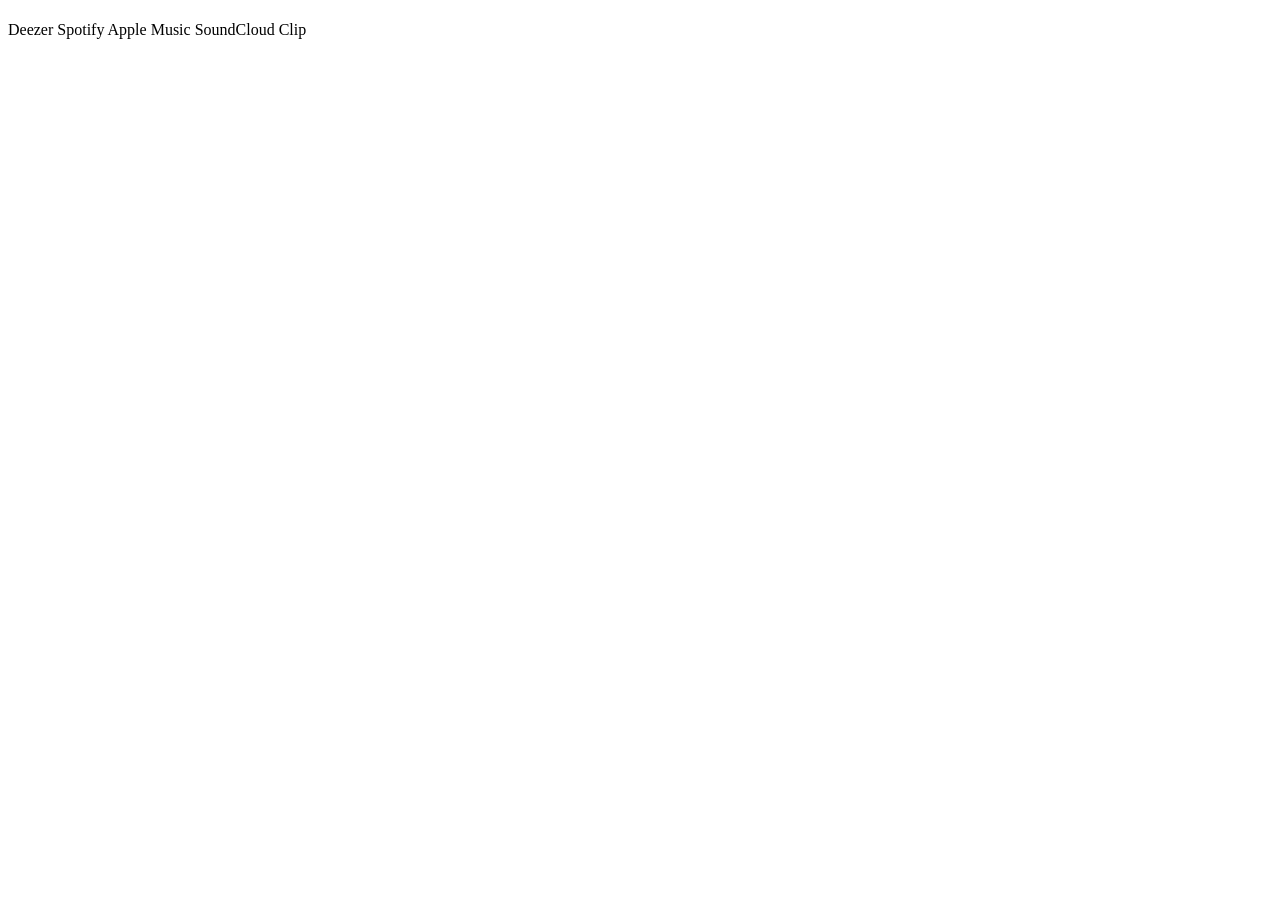
==== album.html @ c51f28ea "Ajout JSON GrayGrey et page album scriptée" ====
<!DOCTYPE html>
<html>
<head>
    <title>Album</title>  <!-- Affiche un Titre "Album" sur la page -->
</head>

<body>

    <h1 id="album"></h1>
    <h2 id="artist"></h2>

    <p id="date"></p>
    <p id="albumlength"></p>
    <p id="tracks"></p>

    <a id="deezer">Deezer</a>    <!-- La balise <a> correspond à une définition d'hyperlink. Après l'Id, on écrit ce qui est affiché sur la page -->
    <a id="spotify">Spotify</a>
    <a id="appleMusic">Apple Music</a>
    <a id="soundcloud">SoundCloud</a>
    <a id="clip">Clip</a>

    <script>  //<!-- les navigateurs comprennent qu'il faut exécuter du JavaScript après une balise HTML <script> -->
        fetch("albums/GrayGrey.json")    //fetch demande au navigateur de récupérer une ressource. Cela peut prendre un petit moment, d'où "then" après. 
            .then(response => response.json())    //Then = Une fois que tu as reçu la réponse du serveur, interprète la en JSON. 
            .then(data => {                       //Then = Après l'interprétation de la réponse JSON, renomme la "data".
                document.getElementById("album").textContent = data.album;    //Le JSON est désormais un objet appelé data, on peut donc appeler ses variables avec data.variable
                document.getElementById("artist").textContent = data.artist;  //"document" représente la page HTML actuelle  
                document.getElementById("date").textContent = data.date;      //On assigne à l'Id de la page HTML actuelle le contenu de la variable du JSON (data.xxxx)
                document.getElementById("albumlength").textContent = data.albumlength;
                document.getElementById("tracks").textContent = data.tracks;

                document.getElementById("deezer").href = data.deezer;           //Pour les liens, .href modifie la destination du lien, (lien caché)   
                document.getElementById("spotify").href = data.spotify;
                document.getElementById("appleMusic").href = data.appleMusic;
                document.getElementById("soundcloud").href = data.soundCloud;
                document.getElementById("clip").href = data.clip;
            });
    </script>

</body>
</html>
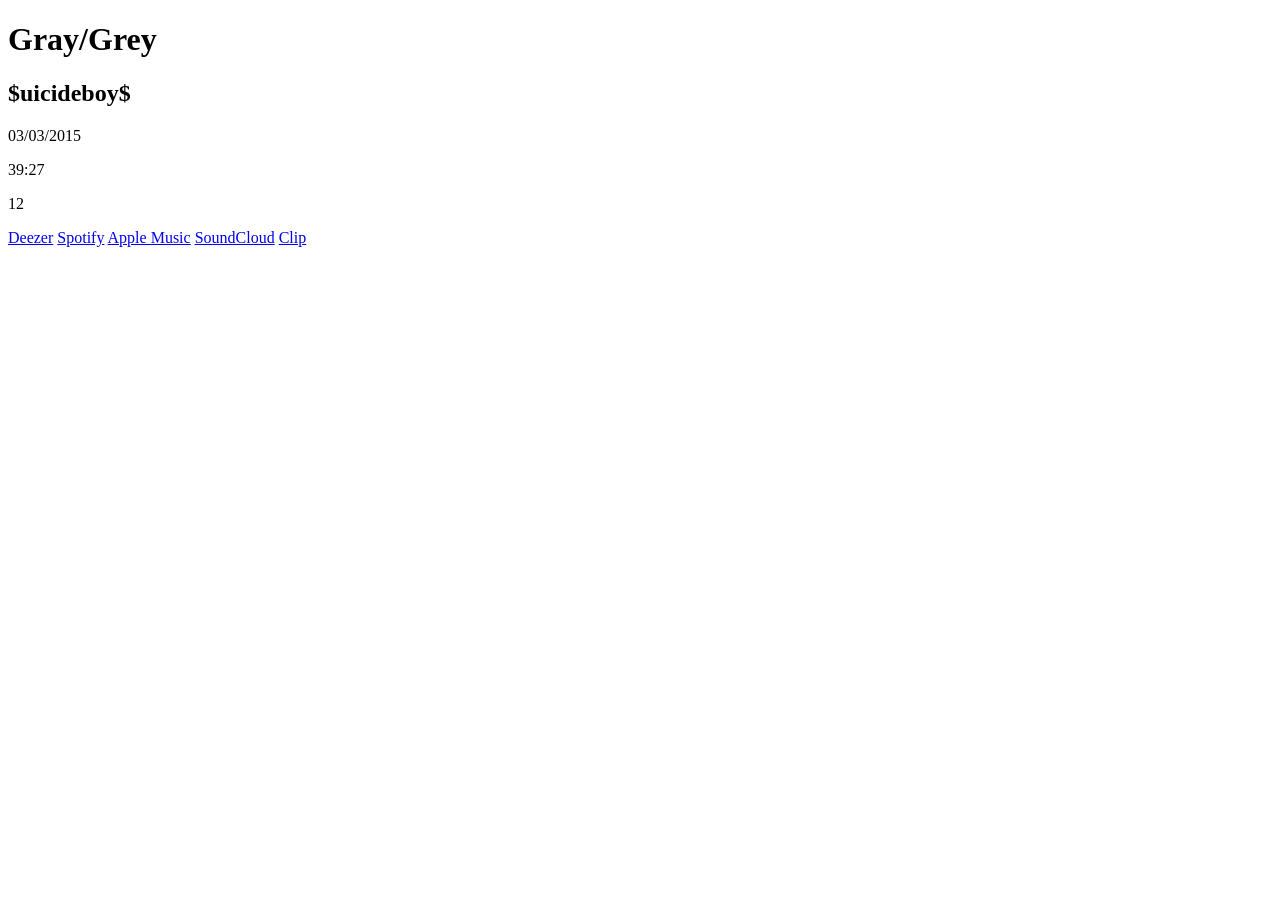
==== commit e5e12e68: "correctif Dossier Albums dans le fetch" ====
--- a/album.html
+++ b/album.html
@@ -20,7 +20,7 @@
     <a id="clip">Clip</a>
 
     <script>  //<!-- les navigateurs comprennent qu'il faut exécuter du JavaScript après une balise HTML <script> -->
-        fetch("albums/GrayGrey.json")    //fetch demande au navigateur de récupérer une ressource. Cela peut prendre un petit moment, d'où "then" après. 
+        fetch("Albums/GrayGrey.json")    //fetch demande au navigateur de récupérer une ressource. Cela peut prendre un petit moment, d'où "then" après. 
             .then(response => response.json())    //Then = Une fois que tu as reçu la réponse du serveur, interprète la en JSON. 
             .then(data => {                       //Then = Après l'interprétation de la réponse JSON, renomme la "data".
                 document.getElementById("album").textContent = data.album;    //Le JSON est désormais un objet appelé data, on peut donc appeler ses variables avec data.variable
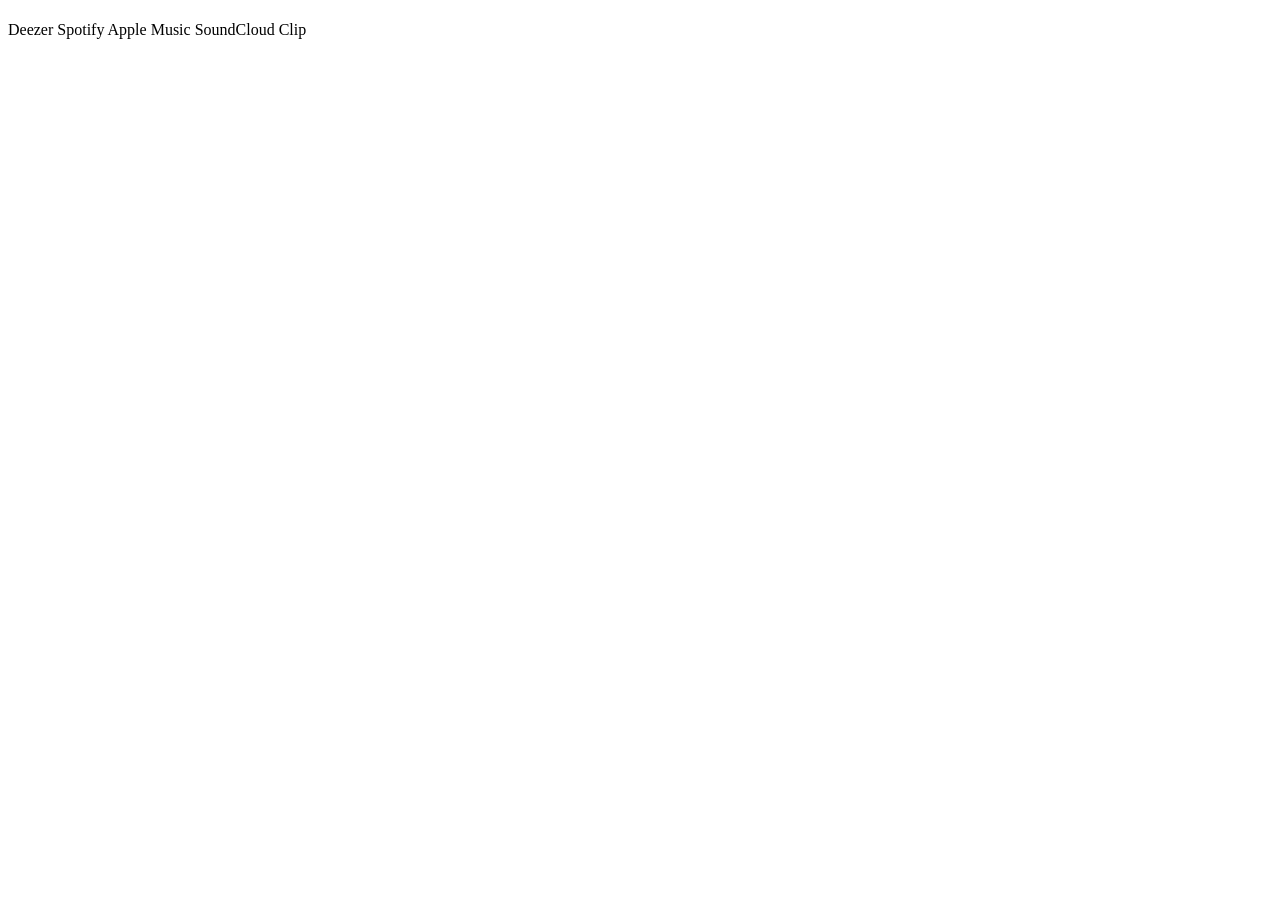
==== commit d3747d93: "Fonctionnement dynamique de la page album.html avec ?id" ====
--- a/album.html
+++ b/album.html
@@ -15,12 +15,16 @@
 
     <a id="deezer">Deezer</a>    <!-- La balise <a> correspond à une définition d'hyperlink. Après l'Id, on écrit ce qui est affiché sur la page -->
     <a id="spotify">Spotify</a>
-    <a id="appleMusic">Apple Music</a>
+    <a id="applemusic">Apple Music</a>
     <a id="soundcloud">SoundCloud</a>
     <a id="clip">Clip</a>
 
+
     <script>  //<!-- les navigateurs comprennent qu'il faut exécuter du JavaScript après une balise HTML <script> -->
-        fetch("Albums/GrayGrey.json")    //fetch demande au navigateur de récupérer une ressource. Cela peut prendre un petit moment, d'où "then" après. 
+        const params = new URLSearchParams(window.location.search);  //window.location.search récupère la partie de l'URL située après "?", par exemple "id=album1", et la stocke dans params
+        const id = params.get("id");      //Ici on récupère uniquement la valeur de l'id à partir de params, par exemple "album1", et o, stock dans "id"
+
+        fetch("Albums/" + id + ".json")    //fetch demande au navigateur de récupérer une ressource. Cela peut prendre un petit moment, d'où "then" après. 
             .then(response => response.json())    //Then = Une fois que tu as reçu la réponse du serveur, interprète la en JSON. 
             .then(data => {                       //Then = Après l'interprétation de la réponse JSON, renomme la "data".
                 document.getElementById("album").textContent = data.album;    //Le JSON est désormais un objet appelé data, on peut donc appeler ses variables avec data.variable
@@ -31,8 +35,8 @@
 
                 document.getElementById("deezer").href = data.deezer;           //Pour les liens, .href modifie la destination du lien, (lien caché)   
                 document.getElementById("spotify").href = data.spotify;
-                document.getElementById("appleMusic").href = data.appleMusic;
-                document.getElementById("soundcloud").href = data.soundCloud;
+                document.getElementById("applemusic").href = data.applemusic;
+                document.getElementById("soundcloud").href = data.soundcloud;
                 document.getElementById("clip").href = data.clip;
             });
     </script>
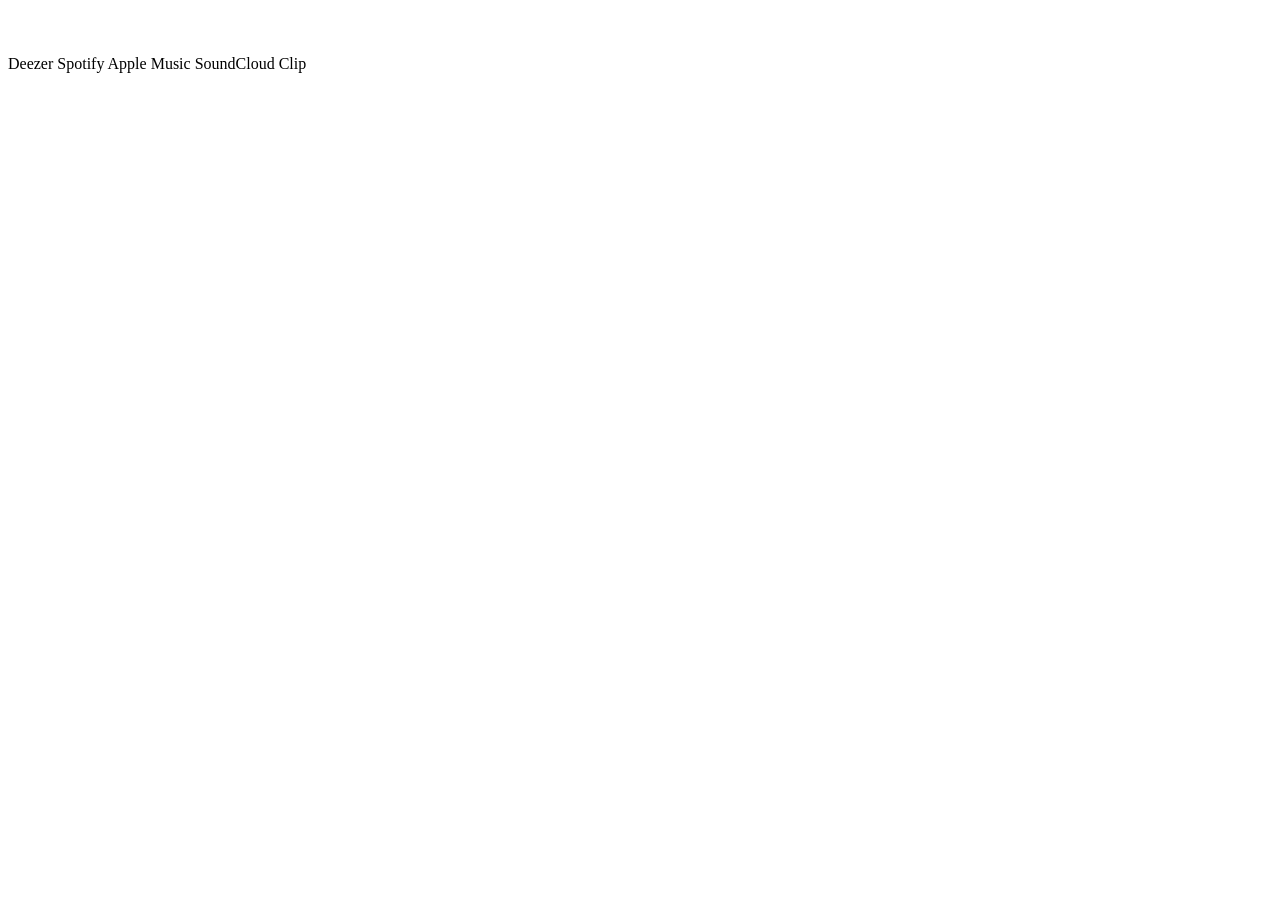
==== commit 3e834aae: "ajout d'une image pour GrayGrey" ====
--- a/album.html
+++ b/album.html
@@ -8,6 +8,8 @@
 
     <h1 id="album"></h1>
     <h2 id="artist"></h2>
+
+    <img id="cover"></h2>     <!-- La balise <img> permet d'afficher une image. -->
 
     <p id="date"></p>
     <p id="albumlength"></p>
@@ -24,12 +26,12 @@
         const params = new URLSearchParams(window.location.search);  //window.location.search récupère la partie de l'URL située après "?", par exemple "id=album1", et la stocke dans params
         const id = params.get("id");      //Ici on récupère uniquement la valeur de l'id à partir de params, par exemple "album1", et o, stock dans "id"
 
-        fetch("Albums/" + id + ".json")    //fetch demande au navigateur de récupérer une ressource. Cela peut prendre un petit moment, d'où "then" après. 
+        fetch("Albums/" + id + ".json")    //fetch demande au navigateur de récupérer une ressource. Cela peut prendre un petit moment, d'où "then" après. Ici la ressources est variabilisée graçe à l'Id passé dans l'Url
             .then(response => response.json())    //Then = Une fois que tu as reçu la réponse du serveur, interprète la en JSON. 
             .then(data => {                       //Then = Après l'interprétation de la réponse JSON, renomme la "data".
-                document.getElementById("album").textContent = data.album;    //Le JSON est désormais un objet appelé data, on peut donc appeler ses variables avec data.variable
-                document.getElementById("artist").textContent = data.artist;  //"document" représente la page HTML actuelle  
-                document.getElementById("date").textContent = data.date;      //On assigne à l'Id de la page HTML actuelle le contenu de la variable du JSON (data.xxxx)
+                document.getElementById("album").textContent = data.album;      //Le JSON est désormais un objet appelé data, on peut donc appeler ses variables avec data.variable
+                document.getElementById("artist").textContent = data.artist;    //"document" représente la page HTML actuelle  
+                document.getElementById("date").textContent = data.date;        //On assigne à l'Id de la page HTML actuelle le contenu de la variable du JSON (data.xxxx)
                 document.getElementById("albumlength").textContent = data.albumlength;
                 document.getElementById("tracks").textContent = data.tracks;
 
@@ -38,6 +40,8 @@
                 document.getElementById("applemusic").href = data.applemusic;
                 document.getElementById("soundcloud").href = data.soundcloud;
                 document.getElementById("clip").href = data.clip;
+
+                document.getElementById("cover").src = data.cover;              //Pour les images, .src permet de définir la source de l'image sui sera affichée via une balise HTML <img>
             });
     </script>
 
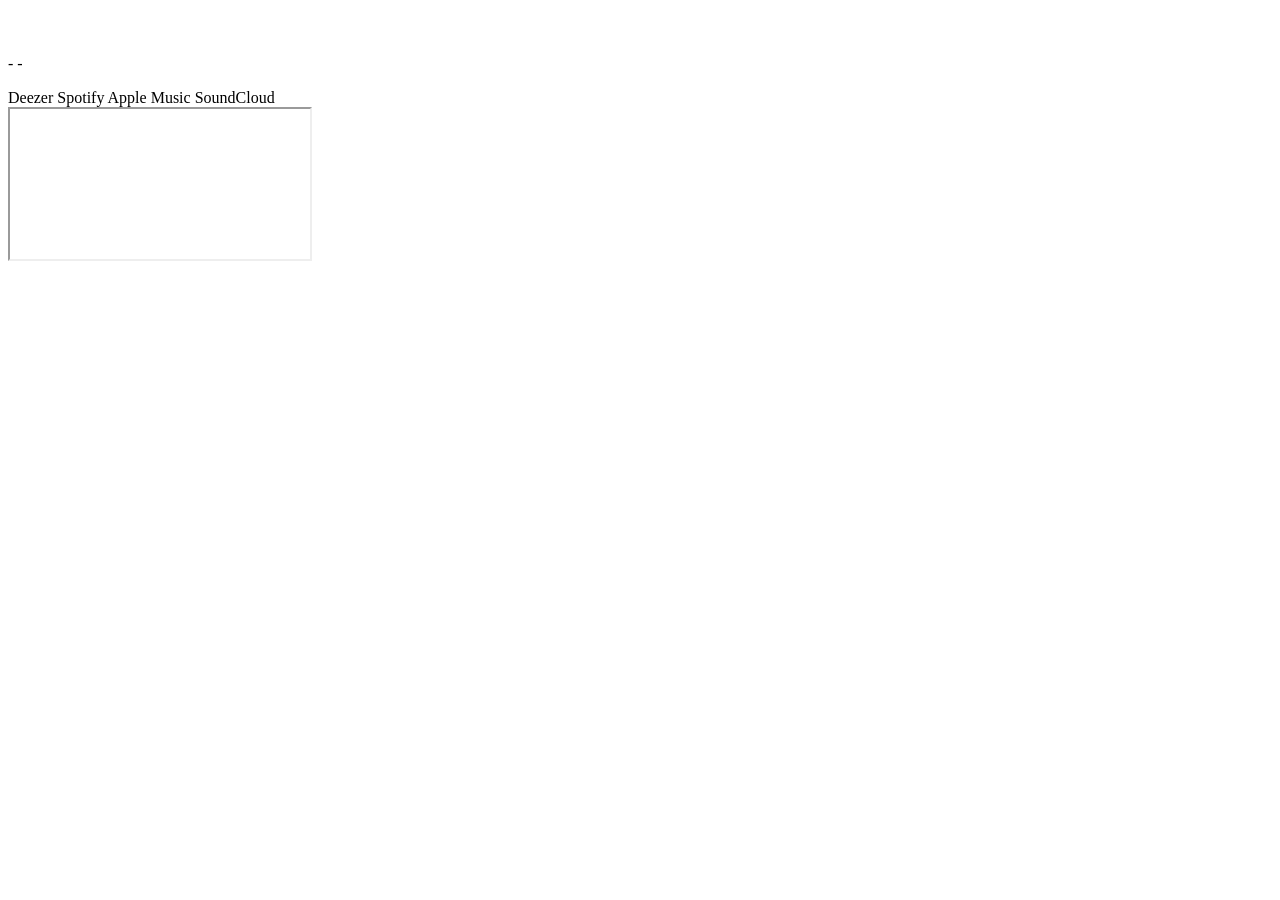
==== commit 2577dfee: "Modif de la structure HTML et correctif affichage image" ====
--- a/album.html
+++ b/album.html
@@ -1,26 +1,39 @@
 <!DOCTYPE html>
 <html>
+
 <head>
     <title>Album</title>  <!-- Affiche un Titre "Album" sur la page -->
 </head>
 
 <body>
 
-    <h1 id="album"></h1>
-    <h2 id="artist"></h2>
+    <header>
+        <h1 id="album"></h1>
+        <h2 id="artist"></h2>
+    </header>
 
-    <img id="cover"></h2>     <!-- La balise <img> permet d'afficher une image. -->
+    <main>
+        <img id="cover">     <!-- La balise <img> permet d'afficher une image. -->
 
-    <p id="date"></p>
-    <p id="albumlength"></p>
-    <p id="tracks"></p>
+        <p id="info">
+            <span id="year"></span> -
+            <span id="albumlength"></span> -
+            <span id="tracks"></span>
+        </p>
 
-    <a id="deezer">Deezer</a>    <!-- La balise <a> correspond à une définition d'hyperlink. Après l'Id, on écrit ce qui est affiché sur la page -->
-    <a id="spotify">Spotify</a>
-    <a id="applemusic">Apple Music</a>
-    <a id="soundcloud">SoundCloud</a>
-    <a id="clip">Clip</a>
+        <section id="links">
 
+            <a id="deezer">Deezer</a>    <!-- La balise <a> correspond à une définition d'hyperlink. Après l'Id, on écrit ce qui est affiché sur la page -->
+            <a id="spotify">Spotify</a>
+            <a id="applemusic">Apple Music</a>
+            <a id="soundcloud">SoundCloud</a>
+          
+        </section>
+
+        <section id="clip">
+            <iframe id="youtube"></iframe>
+        </section>
+    </main>
 
     <script>  //<!-- les navigateurs comprennent qu'il faut exécuter du JavaScript après une balise HTML <script> -->
         const params = new URLSearchParams(window.location.search);  //window.location.search récupère la partie de l'URL située après "?", par exemple "id=album1", et la stocke dans params
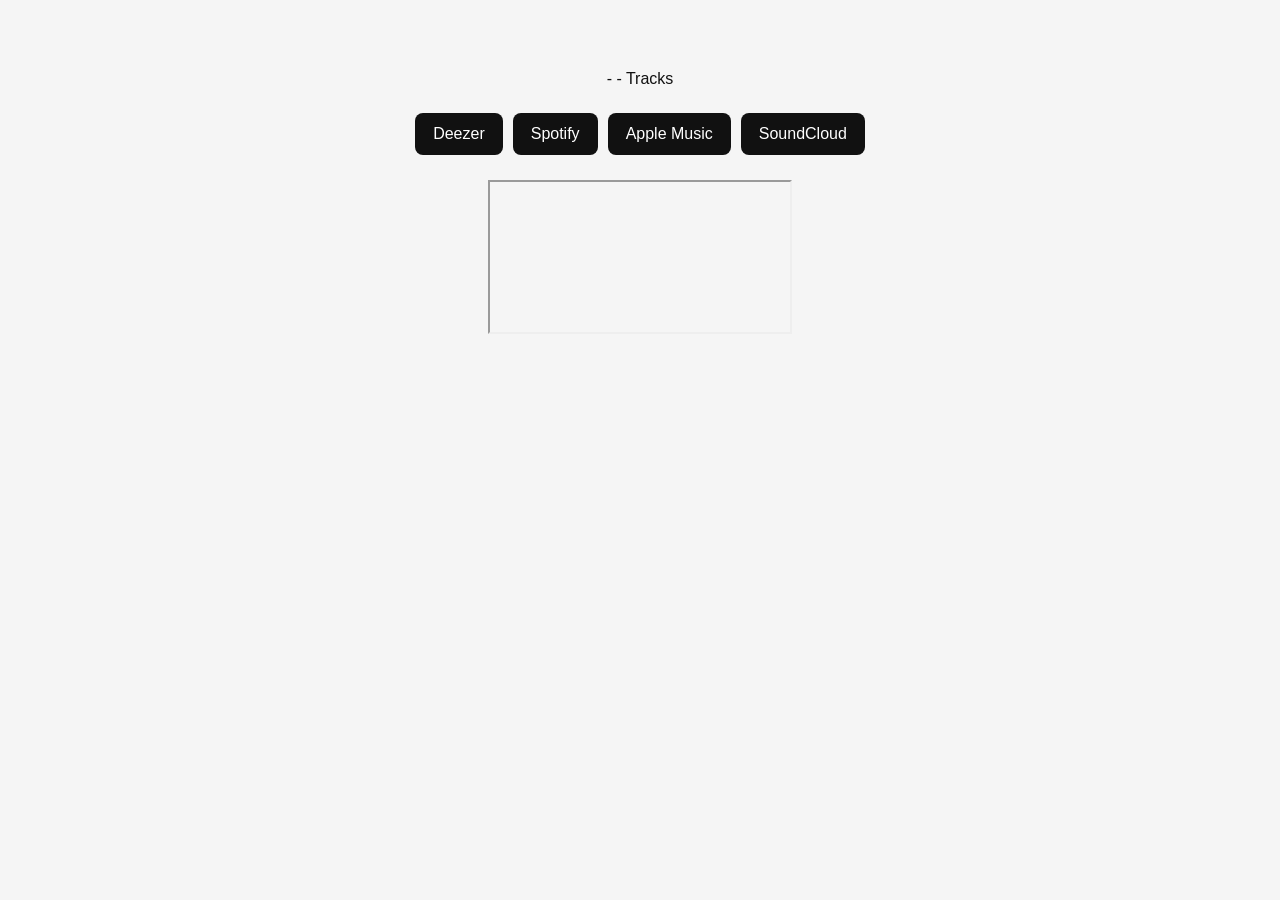
==== commit 00ad26c1: "t # with '#' will be ignored, and an empty message aborts the commit." ====
--- a/album.html
+++ b/album.html
@@ -1,14 +1,15 @@
 <!DOCTYPE html>
 <html>
 
-<head>
-    <title>Album</title>  <!-- Affiche un Titre "Album" sur la page -->
+<head>                      <!-- La balise head contient les informations pour que la navigateur prépare la page -->
+    <title>Album</title>                        <!-- Affiche un Titre "Album" sur l'onglet de la page -->
+    <link rel="stylesheet" href="style.css">    <!-- Charge la feuille de style style.css -->
 </head>
 
 <body>
 
     <header>
-        <h1 id="album"></h1>
+        <h1 id="album"></h1> 
         <h2 id="artist"></h2>
     </header>
 
@@ -18,7 +19,7 @@
         <p id="info">
             <span id="year"></span> -
             <span id="albumlength"></span> -
-            <span id="tracks"></span>
+            <span id="tracks"></span> Tracks
         </p>
 
         <section id="links">
@@ -44,15 +45,16 @@
             .then(data => {                       //Then = Après l'interprétation de la réponse JSON, renomme la "data".
                 document.getElementById("album").textContent = data.album;      //Le JSON est désormais un objet appelé data, on peut donc appeler ses variables avec data.variable
                 document.getElementById("artist").textContent = data.artist;    //"document" représente la page HTML actuelle  
-                document.getElementById("date").textContent = data.date;        //On assigne à l'Id de la page HTML actuelle le contenu de la variable du JSON (data.xxxx)
+                //document.getElementById("date").textContent = data.date;        //On assigne à l'Id de la page HTML actuelle le contenu de la variable du JSON (data.xxxx)
                 document.getElementById("albumlength").textContent = data.albumlength;
                 document.getElementById("tracks").textContent = data.tracks;
+                document.getElementById("year").textContent = data.year;
 
                 document.getElementById("deezer").href = data.deezer;           //Pour les liens, .href modifie la destination du lien, (lien caché)   
                 document.getElementById("spotify").href = data.spotify;
                 document.getElementById("applemusic").href = data.applemusic;
                 document.getElementById("soundcloud").href = data.soundcloud;
-                document.getElementById("clip").href = data.clip;
+                document.getElementById("youtube").href = data.clip;
 
                 document.getElementById("cover").src = data.cover;              //Pour les images, .src permet de définir la source de l'image sui sera affichée via une balise HTML <img>
             });
--- a/style.css
+++ b/style.css
@@ -0,0 +1,52 @@
+body {                      /*Styles appliqués à "Body", donc styles généraux */
+    margin: 0;                          /* Supprime la marge extérieure par défaut ajoutée par le navigateur. */
+    padding: 30px 20px;                 /* Ajoute 30 px d'espace en haut et en bas, et 20 px à gauche et à droite. */
+    font-family: Arial, sans-serif;     /* Définit Arial comme police principale, avec une police générique de secours si Arial n'est pas disponible. */
+    text-align: center;                 /* Centre horizontalement le texte contenu dans la page. */
+    background: #f5f5f5;              /* Définit la couleur de fond de la page. */
+    color: #111;                      /* Définit la couleur du texte par défaut. */
+}
+
+main {
+    max-width: 500px;       /* Empêche le contenu de <main> de dépasser une largeur de 500 px. */
+    margin: auto;           /* Centre horizontalement <main> lorsque sa largeur est inférieure à celle de la fenêtre. */
+}
+
+#album {
+    margin: 0;              /* Supprime les marges par défaut du titre. */
+    font-size: 32px;
+}
+
+#artist {
+    margin: 8px 0 25px;     /* Ajoute 8 px en haut, 0 px à gauche et à droite, et 25 px en bas. */
+    font-size: 20px;
+    font-weight: normal;    /* Utilise une épaisseur de police normale plutôt que du gras. */
+}
+
+#cover {
+    width: 100%;            /* Demande à l'image de prendre 100 % de la largeur disponible de son conteneur. */
+    max-width: 400px;       /* Empêche cependant l'image de dépasser 400 px de largeur. */
+    display: block;         /* Transforme l'image en élément de type block, ce qui facilite notamment son positionnement. */
+    margin: auto;           /* Centre horizontalement l'image dans son conteneur. */
+}
+
+#info {
+    margin: 15px 0 25px;
+    font-size: 16px;
+}
+
+#links {
+    margin: 0px 0 25px;
+    display: flex;              /* Transforme #links en conteneur Flexbox : ses éléments enfants sont automatiquement organisés selon les règles Flexbox. */
+    flex-wrap: wrap;            /* Autorise les éléments à passer à la ligne suivante s'ils n'ont plus assez de place sur la même ligne. (sur un petit écran par exemple) */
+    justify-content: center;
+    gap: 10px;
+}
+
+#links a {                      /* Applique les règles aux balises <a> contenues dans l'élement #links */
+    padding: 12px 18px;
+    background: #111;
+    color: white;
+    text-decoration: none;
+    border-radius: 8px;
+}
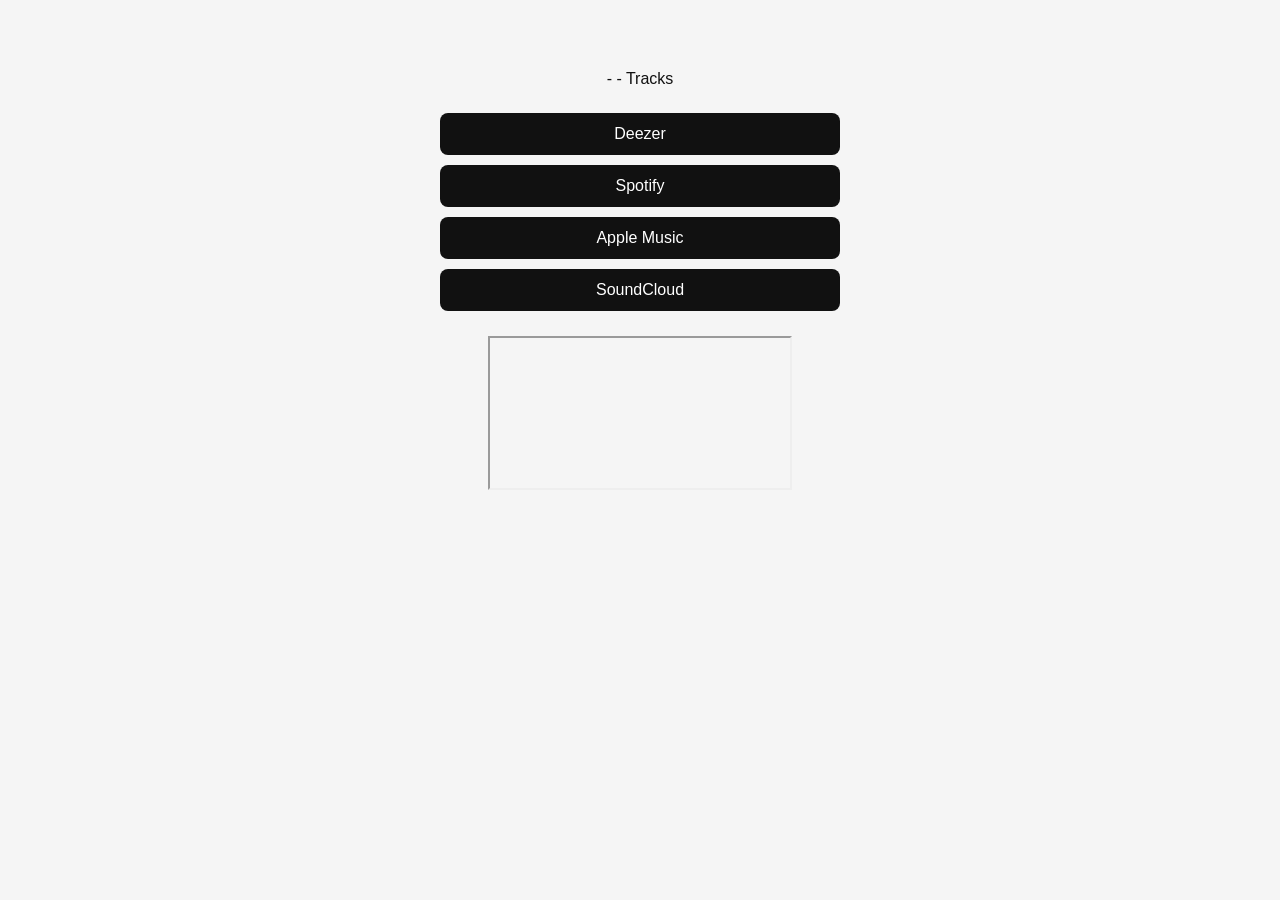
==== commit 24756c40: "IFrame Youtube, ajout images, et CSS)" ====
--- a/album.html
+++ b/album.html
@@ -3,6 +3,7 @@
 
 <head>                      <!-- La balise head contient les informations pour que la navigateur prépare la page -->
     <title>Album</title>                        <!-- Affiche un Titre "Album" sur l'onglet de la page -->
+    <meta name="viewport" content="width=device-width, initial-scale=1.0">      <!-- La ligne viewport permet d'ajuster la largeur de la page à la taille réelle de l'écran  -->
     <link rel="stylesheet" href="style.css">    <!-- Charge la feuille de style style.css -->
 </head>
 
@@ -54,9 +55,12 @@
                 document.getElementById("spotify").href = data.spotify;
                 document.getElementById("applemusic").href = data.applemusic;
                 document.getElementById("soundcloud").href = data.soundcloud;
-                document.getElementById("youtube").href = data.clip;
 
-                document.getElementById("cover").src = data.cover;              //Pour les images, .src permet de définir la source de l'image sui sera affichée via une balise HTML <img>
+                //iFrame Youtube
+                const videoId = data.clip.split("/").pop().split("?")[0];                              //split("/").pop().split("?")[0] Isole l'identifiant video contenu dans le lien
+                document.getElementById("youtube").src ="https://www.youtube.com/embed/" + videoId;    //On reformule le lien avec embed pour faire fonctionner l'aperç youtube
+
+                document.getElementById("cover").src = data.cover;              //Pour les images, .src permet de définir la source de l'image qui sera affichée via une balise HTML <img>
             });
     </script>
 
--- a/style.css
+++ b/style.css
@@ -36,10 +36,11 @@
 }
 
 #links {
-    margin: 0px 0 25px;
+    margin: 0px auto 25px;
+    max-width: 400px;
+    width: 100%;
     display: flex;              /* Transforme #links en conteneur Flexbox : ses éléments enfants sont automatiquement organisés selon les règles Flexbox. */
-    flex-wrap: wrap;            /* Autorise les éléments à passer à la ligne suivante s'ils n'ont plus assez de place sur la même ligne. (sur un petit écran par exemple) */
-    justify-content: center;
+    flex-direction: column;            /* Autorise les éléments à passer à la ligne suivante s'ils n'ont plus assez de place sur la même ligne. (sur un petit écran par exemple) */
     gap: 10px;
 }
 
